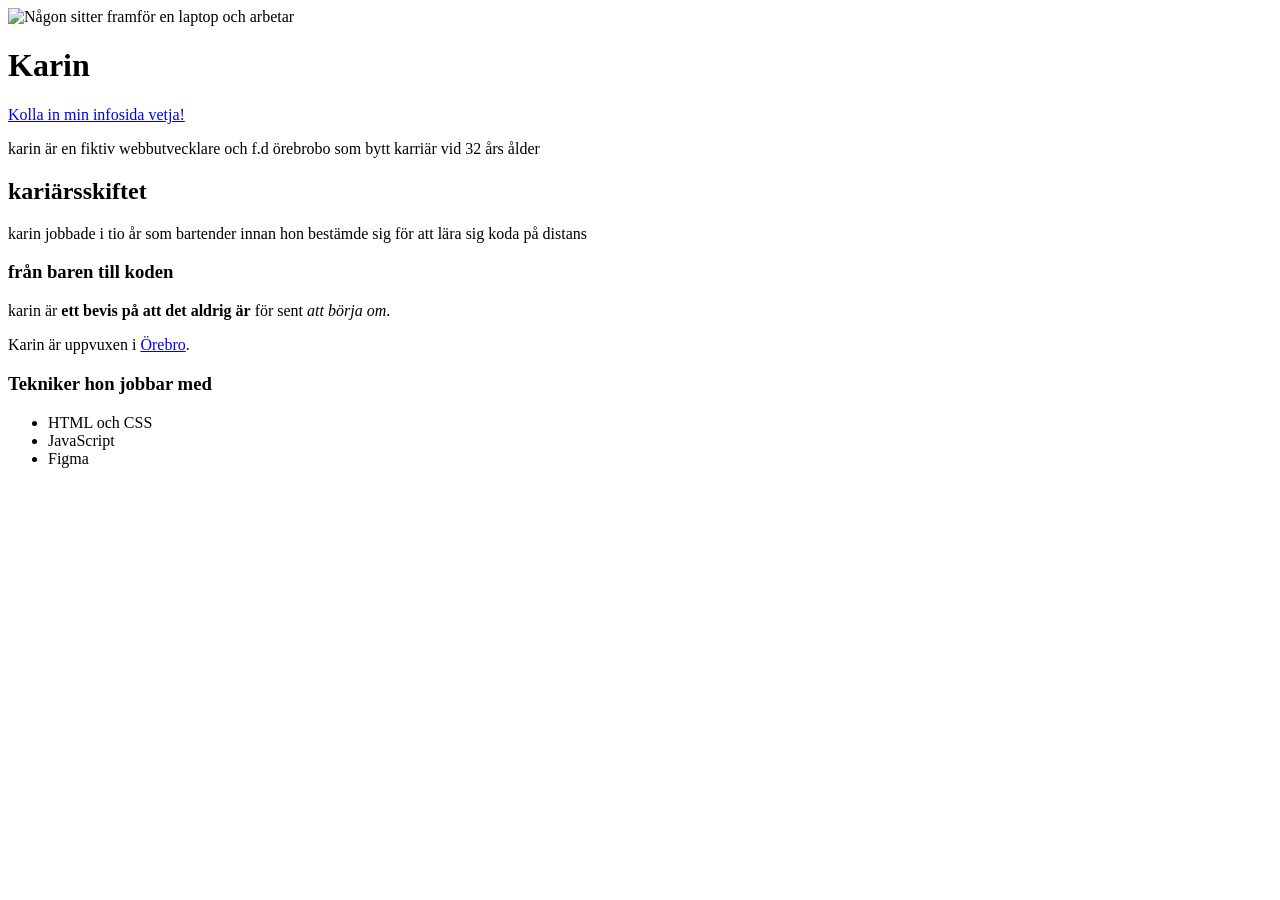
==== karin.html @ 9d79ac67 "Add files via upload" ====
<!DOCTYPE html>
<html lang="sv">

<head>
    <meta charset="UTF-8">
    <meta name="viewport" content="width=device-width, initial-scale=1.0">
    <title>Document</title>
</head>

<body>
    <img src="https://plus.unsplash.com/premium_photo-1661414488218-abfc3b1a3bbe?q=80&w=1032&auto=
    format&fit=crop&ixlib=rb-4.1.0&ixid=M3wxMjA3fDB8MHxwaG90by1wYWdlfHx8fGVufDB8fHx8fA%3D%3D" 
    alt="Någon sitter framför en laptop och arbetar" width="500" height="250">

   <h1>Karin</h1>
   <a href="Index.html">Kolla in min infosida vetja!</a>

    <p>karin är en fiktiv webbutvecklare och f.d örebrobo som bytt karriär vid 32 års ålder</p>

    <h2>kariärsskiftet</h2>

    <p>karin jobbade i tio år som bartender innan hon bestämde sig för att lära 
    sig koda på distans</p>

    <h3>från baren till koden</h3>

    <p>karin är <strong>ett bevis på att det aldrig är</strong> för sent 
    <em>att börja om</em>. </p>

    <p>Karin är uppvuxen i <a href="https://www.orebro.se/"target=blank>Örebro</a>.</p>

    <h3>Tekniker hon jobbar med</h3>
    <ul>
        <li>HTML och CSS</li>
        <li>JavaScript</li>
        <li>Figma</li>
    </ul>

    <ol></ol>

</body>
</html>
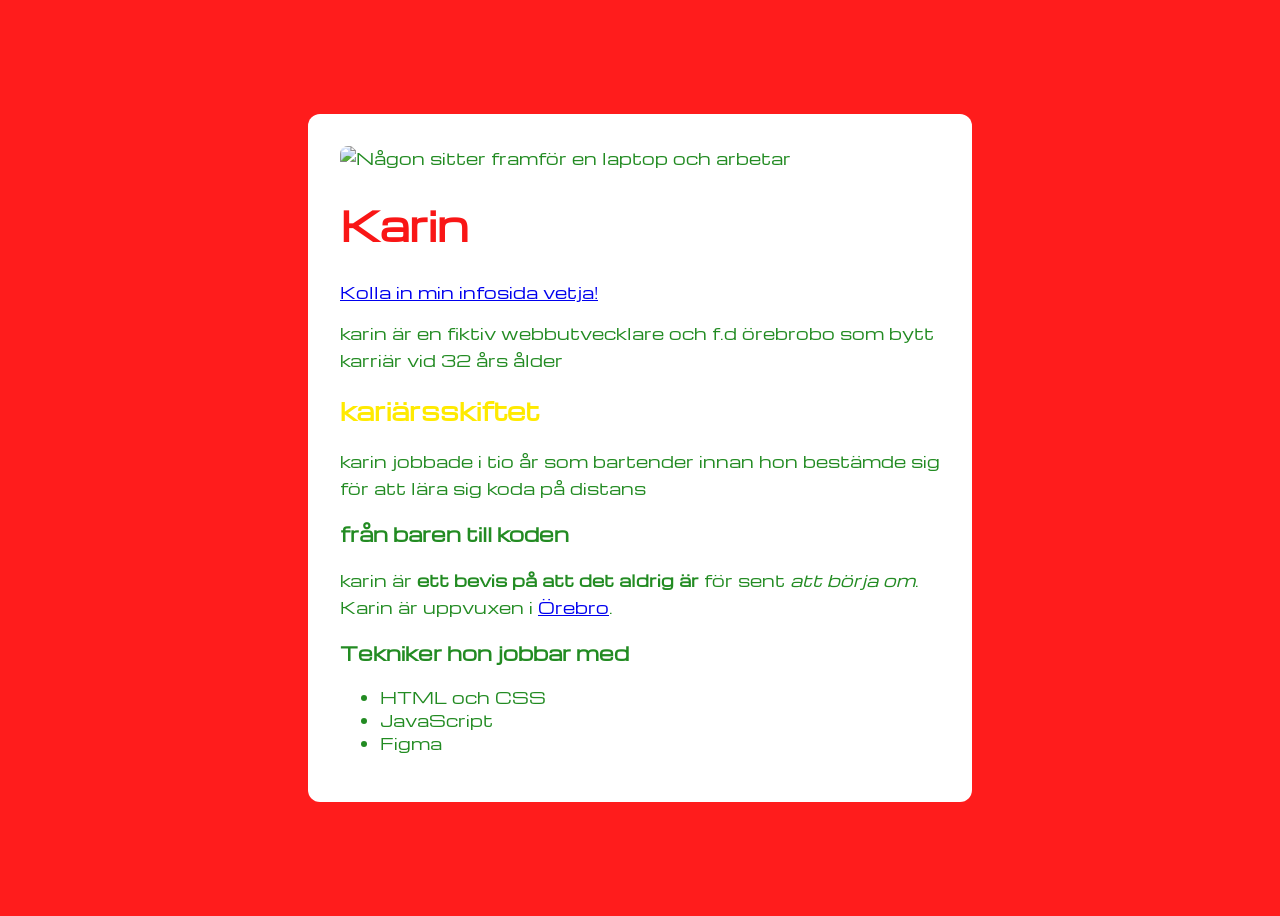
==== commit d13f0398: "Uppdaterat med CSS efter dagens lektion" ====
--- a/karin.html
+++ b/karin.html
@@ -2,41 +2,44 @@
 <html lang="sv">
 
 <head>
+
     <meta charset="UTF-8">
     <meta name="viewport" content="width=device-width, initial-scale=1.0">
+    <link rel="stylesheet" href="style.css">
     <title>Document</title>
+
 </head>
 
-<body>
-    <img src="https://plus.unsplash.com/premium_photo-1661414488218-abfc3b1a3bbe?q=80&w=1032&auto=
-    format&fit=crop&ixlib=rb-4.1.0&ixid=M3wxMjA3fDB8MHxwaG90by1wYWdlfHx8fGVufDB8fHx8fA%3D%3D" 
-    alt="Någon sitter framför en laptop och arbetar" width="500" height="250">
+<body> 
 
-   <h1>Karin</h1>
-   <a href="Index.html">Kolla in min infosida vetja!</a>
+    <main class="card">
 
-    <p>karin är en fiktiv webbutvecklare och f.d örebrobo som bytt karriär vid 32 års ålder</p>
+        <img src="https://plus.unsplash.com/premium_photo-1661414488218-abfc3b1a3bbe?q=80&w=1032&auto=
+        format&fit=crop&ixlib=rb-4.1.0&ixid=M3wxMjA3fDB8MHxwaG90by1wYWdlfHx8fGVufDB8fHx8fA%3D%3D" 
+        alt="Någon sitter framför en laptop och arbetar">
 
-    <h2>kariärsskiftet</h2>
+        <h1>Karin</h1>
+        <a href="Index.html">Kolla in min infosida vetja!</a>
 
-    <p>karin jobbade i tio år som bartender innan hon bestämde sig för att lära 
-    sig koda på distans</p>
+        <p>karin är en fiktiv webbutvecklare och f.d örebrobo som bytt karriär vid 32 års ålder</p>
 
-    <h3>från baren till koden</h3>
+        <h2>kariärsskiftet</h2>
 
-    <p>karin är <strong>ett bevis på att det aldrig är</strong> för sent 
-    <em>att börja om</em>. </p>
+        <p>karin jobbade i tio år som bartender innan hon bestämde sig för att lära 
+        sig koda på distans</p>
 
-    <p>Karin är uppvuxen i <a href="https://www.orebro.se/"target=blank>Örebro</a>.</p>
+        <h3>från baren till koden</h3>
 
-    <h3>Tekniker hon jobbar med</h3>
-    <ul>
-        <li>HTML och CSS</li>
-        <li>JavaScript</li>
-        <li>Figma</li>
-    </ul>
+        <p>karin är <strong>ett bevis på att det aldrig är</strong> för sent 
+        <em>att börja om</em>. Karin är uppvuxen i <a href="https://www.orebro.se/"target=blank>Örebro</a>.
 
-    <ol></ol>
+        <h3>Tekniker hon jobbar med</h3>
+        <ul>
+            <li>HTML och CSS</li>
+            <li>JavaScript</li>
+            <li>Figma</li>
+        </ul>
+    </main>
 
 </body>
 </html>
--- a/style.css
+++ b/style.css
@@ -0,0 +1,39 @@
+@import url('https://fonts.googleapis.com/css2?family=Michroma&display=swap');
+
+body {
+    background-color: #ff1c1c;
+    font-family: 'michroma';
+    color: #228b22;
+    display: flex;
+    justify-content: center; /*centrerar vågrätt*/
+    align-items: center; /*centreral lodrätt*/
+    min-height: 100vh;
+}
+
+h1 {
+    font-size: 2.5rem;
+    color: #f91616;
+}
+
+h2 {
+    font-size: 1.5rem;
+    color: #ffea00;
+}
+
+p {
+    font-size: 1rem;
+   line-height: 1.7;
+}
+
+img {
+    max-width: 100%;
+    height: auto;
+    border-radius: 8px;
+}
+
+.card {
+    background-color: white;
+    padding: 2rem;
+    border-radius: 12px;
+    max-width: 600px;
+}
